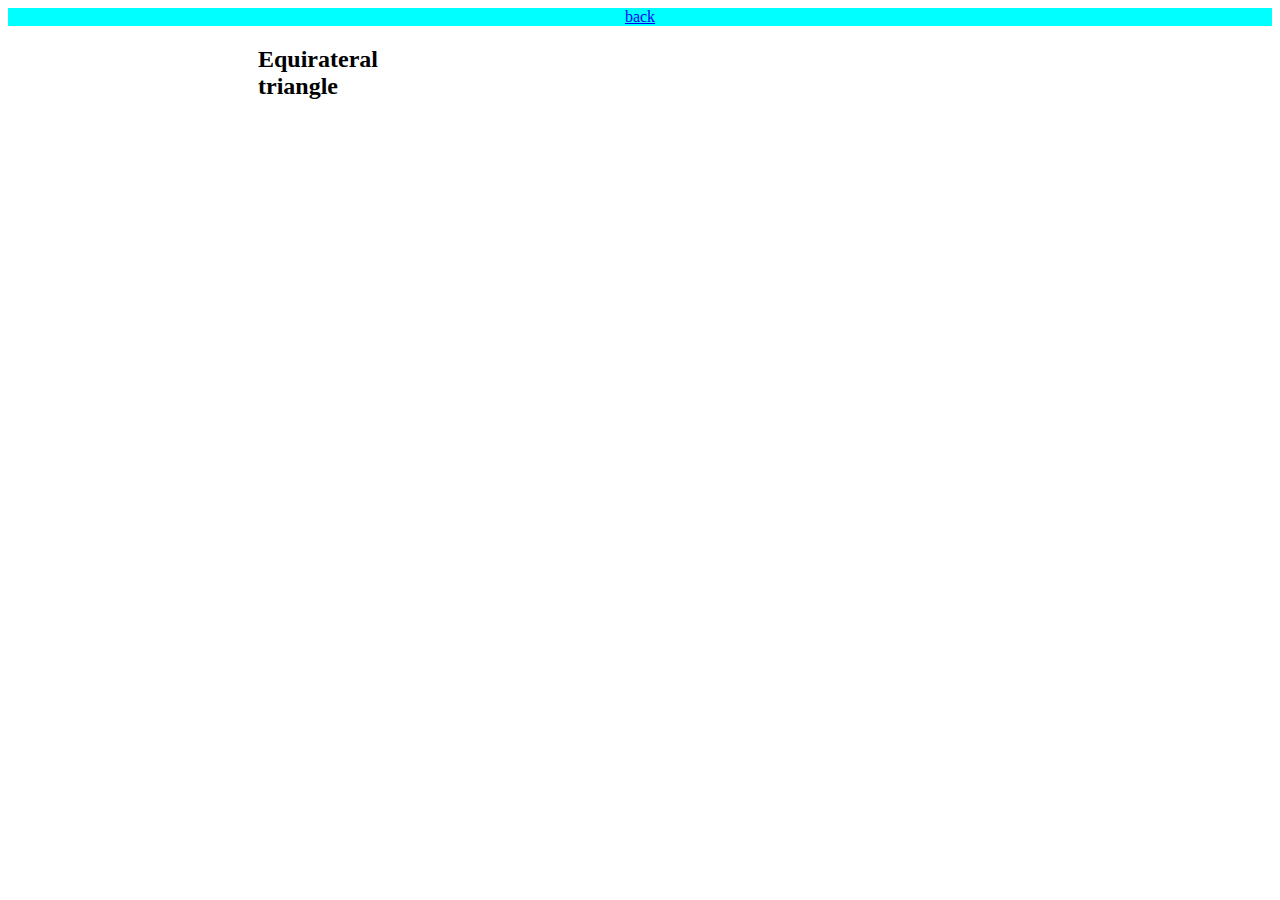
==== equirateral.html @ aff9a127 "Add equirateral" ====
<DOCTYPE html>
<html>
    <head>
        <title>Equirateral</title>
        <link rel="stylesheet" type="text/css" href="styles.css">
    </head>
    <body>
        <div align="center" style="background-color:aqua"><a href="index.html">back</a></div>
        <div id="Equirateral" align="center">
            <h2 align="left" style="margin-left:50px">Equirateral triangle</h2>
        </div>
    </body>
</html>
---- styles.css ----
#equirateral{
    width:0;
    border-left:200px solid transparent;
    border-right:200px solid transparent;
    border-bottom:200px solide red;
}
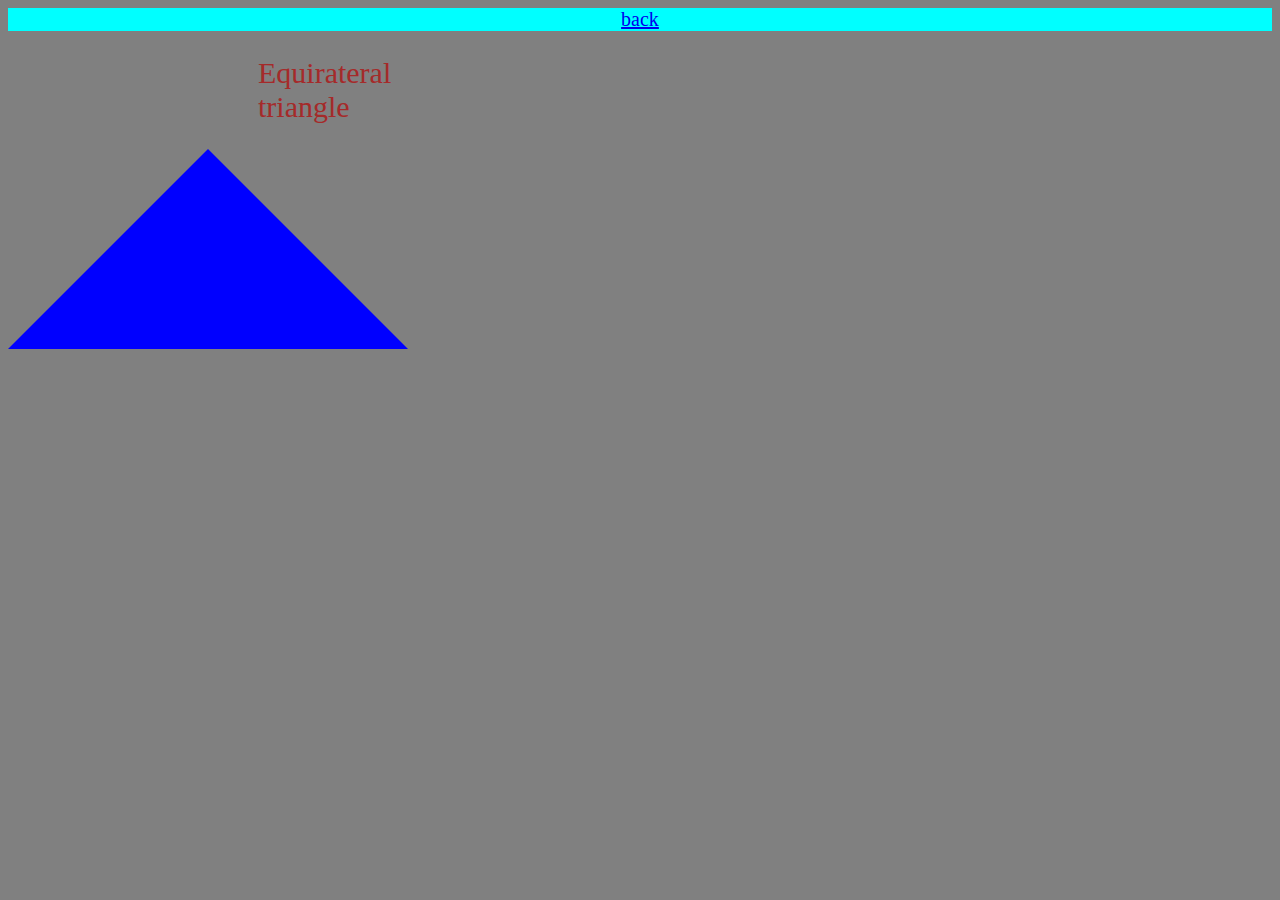
==== commit 9b5e4220: "Add div name" ====
--- a/equirateral.html
+++ b/equirateral.html
@@ -1,4 +1,4 @@
-<DOCTYPE html>
+<!DOCTYPE html>
 <html>
     <head>
         <title>Equirateral</title>
@@ -6,7 +6,7 @@
     </head>
     <body>
         <div align="center" style="background-color:aqua"><a href="index.html">back</a></div>
-        <div id="Equirateral" align="center">
+        <div id="equirateral" align="center">
             <h2 align="left" style="margin-left:50px">Equirateral triangle</h2>
         </div>
     </body>
--- a/styles.css
+++ b/styles.css
@@ -2,5 +2,48 @@
     width:0;
     border-left:200px solid transparent;
     border-right:200px solid transparent;
-    border-bottom:200px solide red;
-}+    border-bottom:200px solid blue;
+}
+#isoscles{
+    width:0;
+    border-left:100px solid transparent;
+    border-right:100px solid transparent;
+    border-bottom:80px solid blue; 
+}
+#scalene{
+    width:0;
+    border-left:100px solid transparent;
+    border-right:200px solid transparent;
+    border-bottom:80px solid blue; 
+}
+body{
+    background-color:gray;
+    font-size: 20px;
+    text-align: center;
+}
+button{
+    background-color: #4CAF50;
+    border: none;
+    color: white;
+    padding: 15px 32px;
+    text-align: center;
+    text-decoration: none;
+    font-size: 20px;
+ }
+ h1{
+    
+    color: burlywood;
+    text-align: center;
+    font-size: 40px;
+    font-style: italic;
+    font-weight: bolder;
+    font-family: fantasy;
+ } 
+ h2,h3,h4{ color:brown;
+    font-weight: bold;
+    text-align: center;
+    font-weight: normal;
+     font-size: 30px
+  }
+
+  